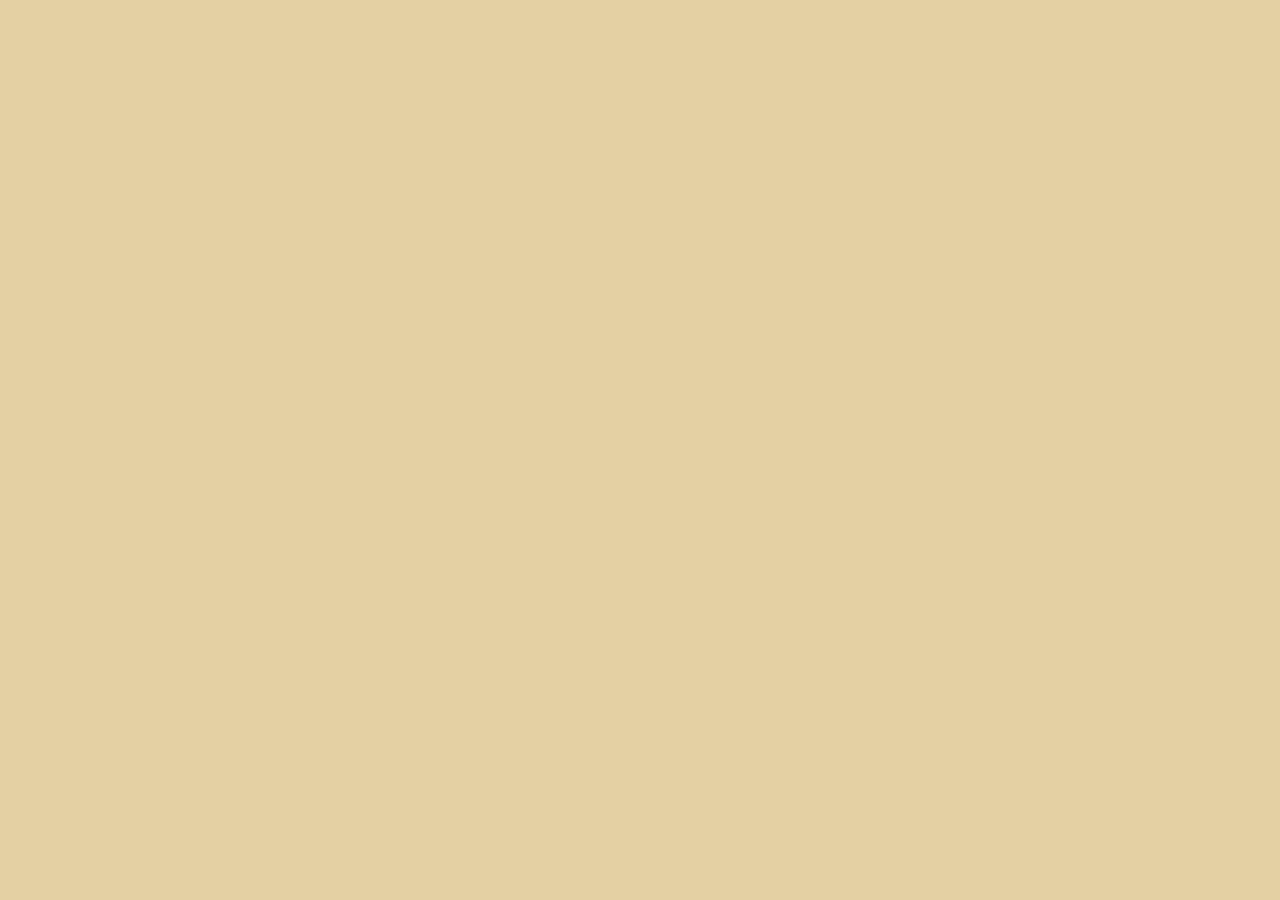
==== projects/manualslider/index.html @ 2bd3a0de "change css" ====
<!DOCTYPE html>
<html lang="kr">
<head>
	<meta charset="UTF-8">
	<meta name="viewport" content="width=device-width, initial-scale=1.0">
	<title>Document</title>
	<link rel="stylesheet" href="css/index.css">
</head>
<body>
	
	<script src="script/index.js"></script>
</body>
</html>
---- projects/manualslider/css/index.css ----
@import url('https://thesandfox.github.io/mycolor.css');
@import url('https://thesandfox.github.io/font.css');
body {
	background-color: var(--color-light);
}
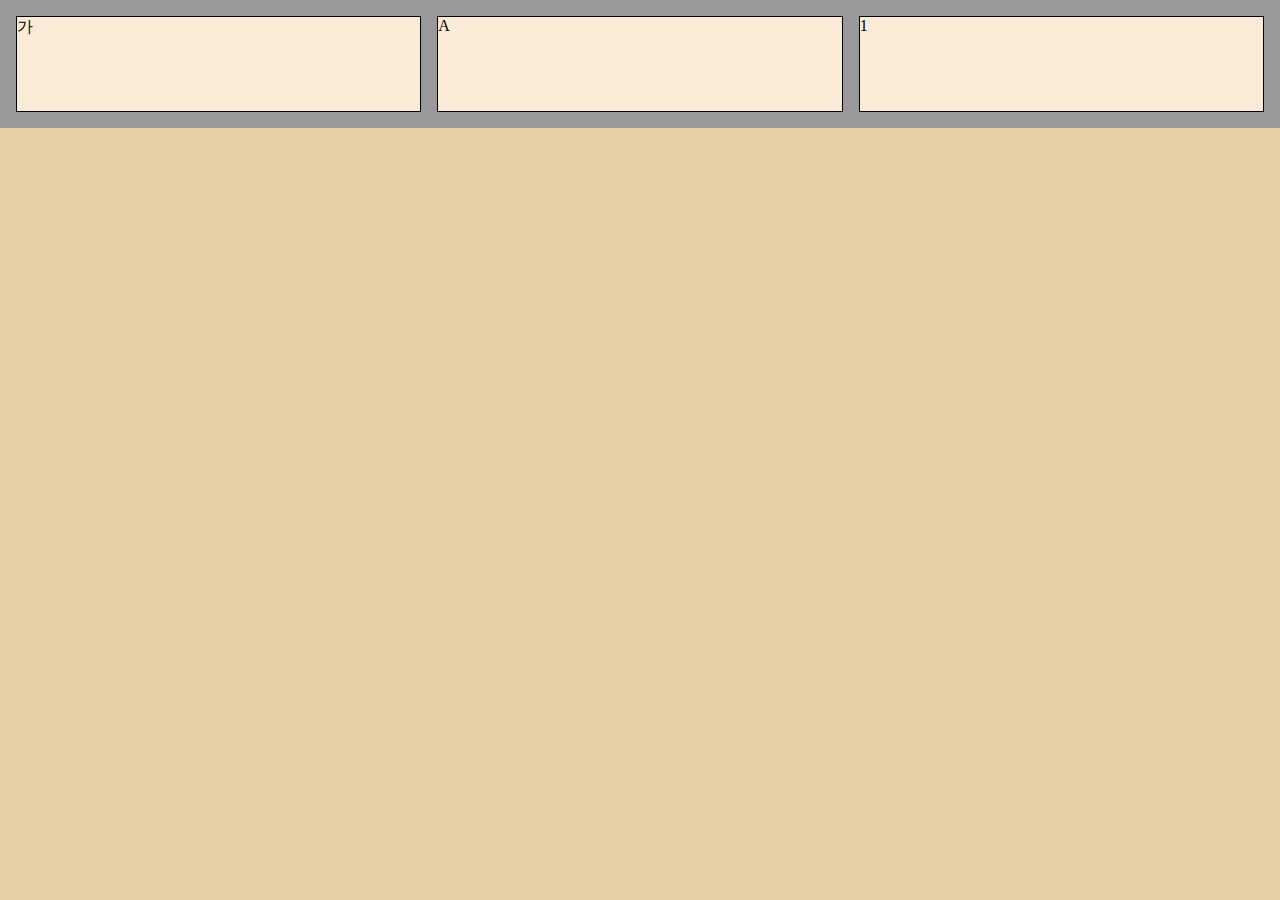
==== commit 1b229379: "240311" ====
--- a/projects/manualslider/index.html
+++ b/projects/manualslider/index.html
@@ -7,7 +7,7 @@
 	<link rel="stylesheet" href="css/index.css">
 </head>
 <body>
-	
+	<script src="script/SlotMachine.js"></script>
 	<script src="script/index.js"></script>
 </body>
 </html>--- a/projects/manualslider/css/index.css
+++ b/projects/manualslider/css/index.css
@@ -1,5 +1,3 @@
-@import url('https://thesandfox.github.io/mycolor.css');
-@import url('https://thesandfox.github.io/font.css');
-body {
-	background-color: var(--color-light);
-}+@import url('https://thesandfox.github.io/css/index.css');
+@import url('./reset.css');
+@import url('./slotMachine.css');
